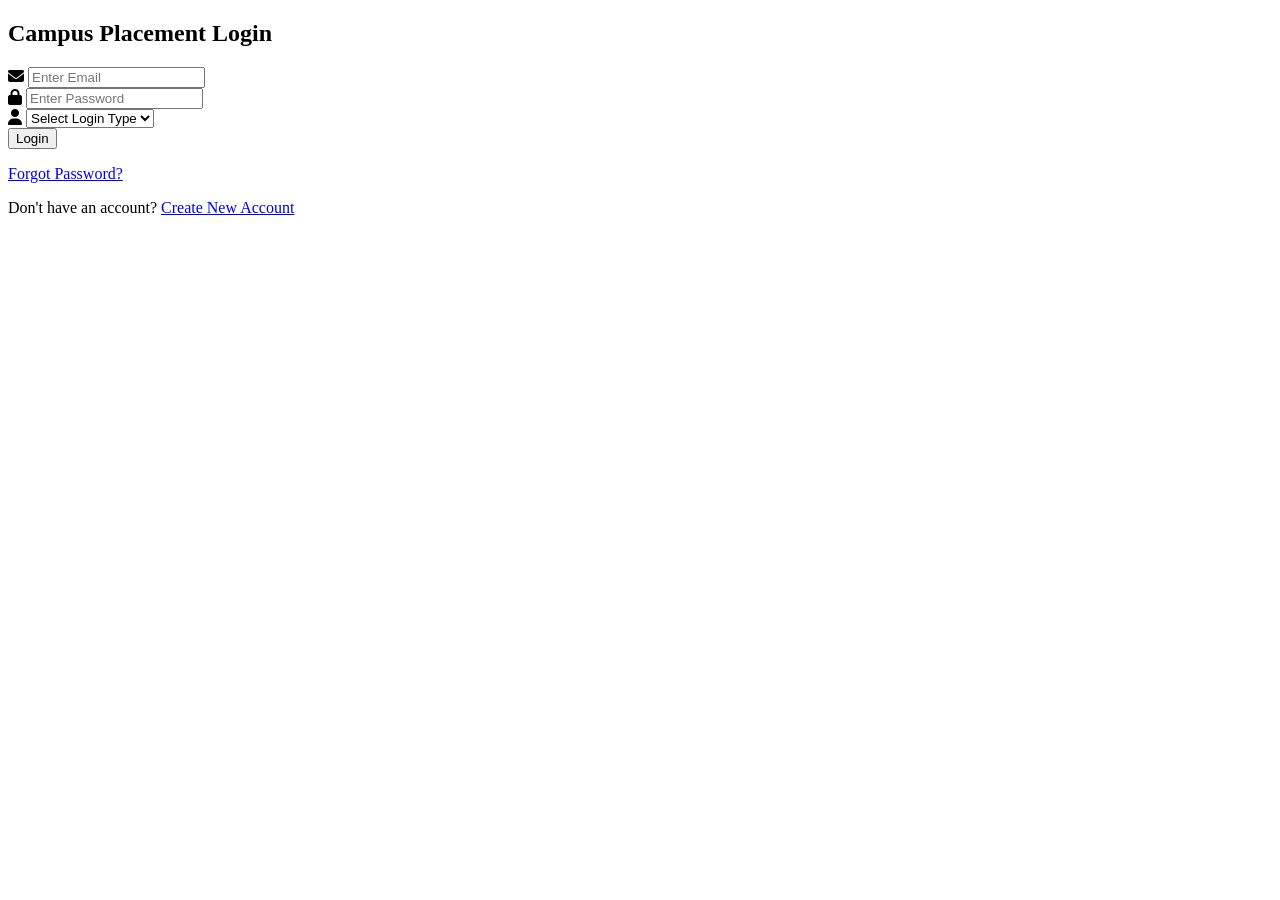
==== index.html @ a2194180 "added index file" ====
<!DOCTYPE html>
<html lang="en">
    <head>
        <meta charset="UTF-8">
        <meta name="viewport" content="width=device-width, initial-scale=1.0">
        <title>AI Campus Placement Intelligence</title>
        <link rel="stylesheet" href="style2.css">
        <link rel="stylesheet" href="https://cdnjs.cloudflare.com/ajax/libs/font-awesome/6.5.0/css/all.min.css">
    </head>

    <body>

        <div class="login-container">

        <h2>Campus Placement Login</h2>
        <div class="input-box">
        <i class="fa-solid fa-envelope"></i>
        <input type="email" id="email" placeholder="Enter Email">
        </div>

        <div class="input-box">
        <i class="fa-solid fa-lock"></i>
        <input type="password" id="password" placeholder="Enter Password">
        </div>

        <!-- Login Role Selection    <button onclick="location.href='dashboard .html'">Login</button>  -->
        <div class="input-box">
            <i class="fa-solid fa-user"></i>
            <select id="role">
            <option value="">Select Login Type</option>
            <option value="student">Student</option>
            <option value="recruiter">Recruiter</option>
            <option value="admin">Admin</option>
            </select>
        </div>

        

        <button onclick="login()">Login</button>

        <p class="links">
        <a href="forgot.html">Forgot Password?</a>
        </p>

        <p class="links">
        Don't have an account?
        <a href="register.html">Create New Account</a>
        </p>

        </div>

        <script src="app.js"></script>

    </body>
</html>
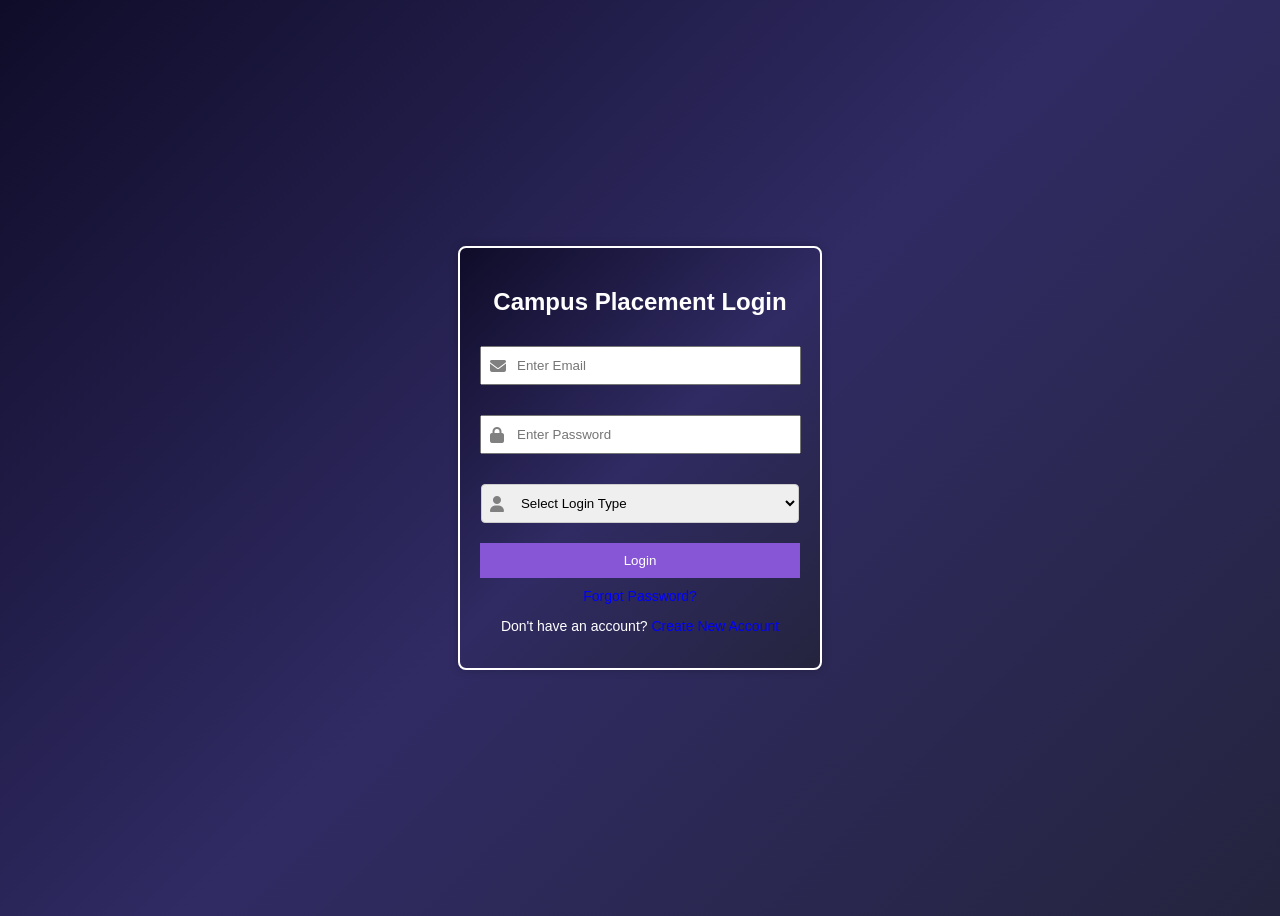
==== commit 641512cb: "update code" ====
--- a/index.html
+++ b/index.html
@@ -12,40 +12,40 @@
 
         <div class="login-container">
 
-        <h2>Campus Placement Login</h2>
-        <div class="input-box">
-        <i class="fa-solid fa-envelope"></i>
-        <input type="email" id="email" placeholder="Enter Email">
-        </div>
+            <h2>Campus Placement Login</h2>
+            <div class="input-box">
+            <i class="fa-solid fa-envelope"></i>
+            <input type="email" id="email" placeholder="Enter Email">
+            </div>
 
-        <div class="input-box">
-        <i class="fa-solid fa-lock"></i>
-        <input type="password" id="password" placeholder="Enter Password">
-        </div>
+            <div class="input-box">
+            <i class="fa-solid fa-lock"></i>
+            <input type="password" id="password" placeholder="Enter Password">
+            </div>
 
-        <!-- Login Role Selection    <button onclick="location.href='dashboard .html'">Login</button>  -->
-        <div class="input-box">
-            <i class="fa-solid fa-user"></i>
-            <select id="role">
-            <option value="">Select Login Type</option>
-            <option value="student">Student</option>
-            <option value="recruiter">Recruiter</option>
-            <option value="admin">Admin</option>
-            </select>
-        </div>
+            <!-- Login Role Selection    <button onclick="location.href='dashboard .html'">Login</button>  -->
+            <div class="input-box">
+                <i class="fa-solid fa-user"></i>
+                <select id="role">
+                <option value="">Select Login Type</option>
+                <option value="student">Student</option>
+                <option value="recruiter">Recruiter</option>
+                <option value="admin">Admin</option>
+                </select>
+            </div>
 
-        
+            
 
-        <button onclick="login()">Login</button>
+            <button onclick="login()">Login</button>
 
-        <p class="links">
-        <a href="forgot.html">Forgot Password?</a>
-        </p>
+            <p class="links">
+            <a href="forgot.html">Forgot Password?</a>
+            </p>
 
-        <p class="links">
-        Don't have an account?
-        <a href="register.html">Create New Account</a>
-        </p>
+            <p class="links">
+            Don't have an account?
+            <a href="register.html">Create New Account</a>
+            </p>
 
         </div>
 
--- a/style2.css
+++ b/style2.css
@@ -0,0 +1,88 @@
+body{
+font-family: Arial;
+background:linear-gradient(135deg, #0f0c29, #302b63, #24243e);
+display:flex;
+justify-content:center;
+align-items:center;
+height:100vh;
+
+}
+
+.login-container{
+background:linear-gradient(135deg, #0f0c29, #302b63, #24243e);
+padding:20px;
+width:320px;
+text-align:center;
+border-radius:8px;
+box-shadow:0 0 10px rgba(0,0,0,0.2);
+border: 2px solid white;
+opacity: 5;
+color: white;
+margin: 100px;
+}
+
+input{
+width:100%;
+padding:10px;
+margin:10px 0;
+}
+
+
+button{
+width:100%;
+padding:10px;
+background:#8756d6;
+color:white;
+border:none;
+cursor:pointer;
+}
+
+button:hover{
+background:#4b0082;
+}
+
+.links{
+font-size:14px;
+margin-top:10px;
+}
+
+a{
+text-decoration:none;
+color:blue;
+}
+.input-box{
+position:relative;
+margin:10px 0;
+}
+
+.input-box i{
+position:absolute;
+left:10px;
+top:12px;
+color:gray;
+}
+
+.input-box input{
+width:85%;
+padding:10px 10px 10px 35px;
+}
+
+.input-box i{
+    padding-top: 10px;
+}
+
+.input-box select{
+width:318.2px;
+height: 39.2px;
+padding:10px 10px 10px 35px;
+border:1px solid #ccc;
+border-radius:4px;
+margin:10px 0;
+}
+
+.box{
+    height:735px ;
+    width:692px ;
+    background: #ccc;
+}
+
